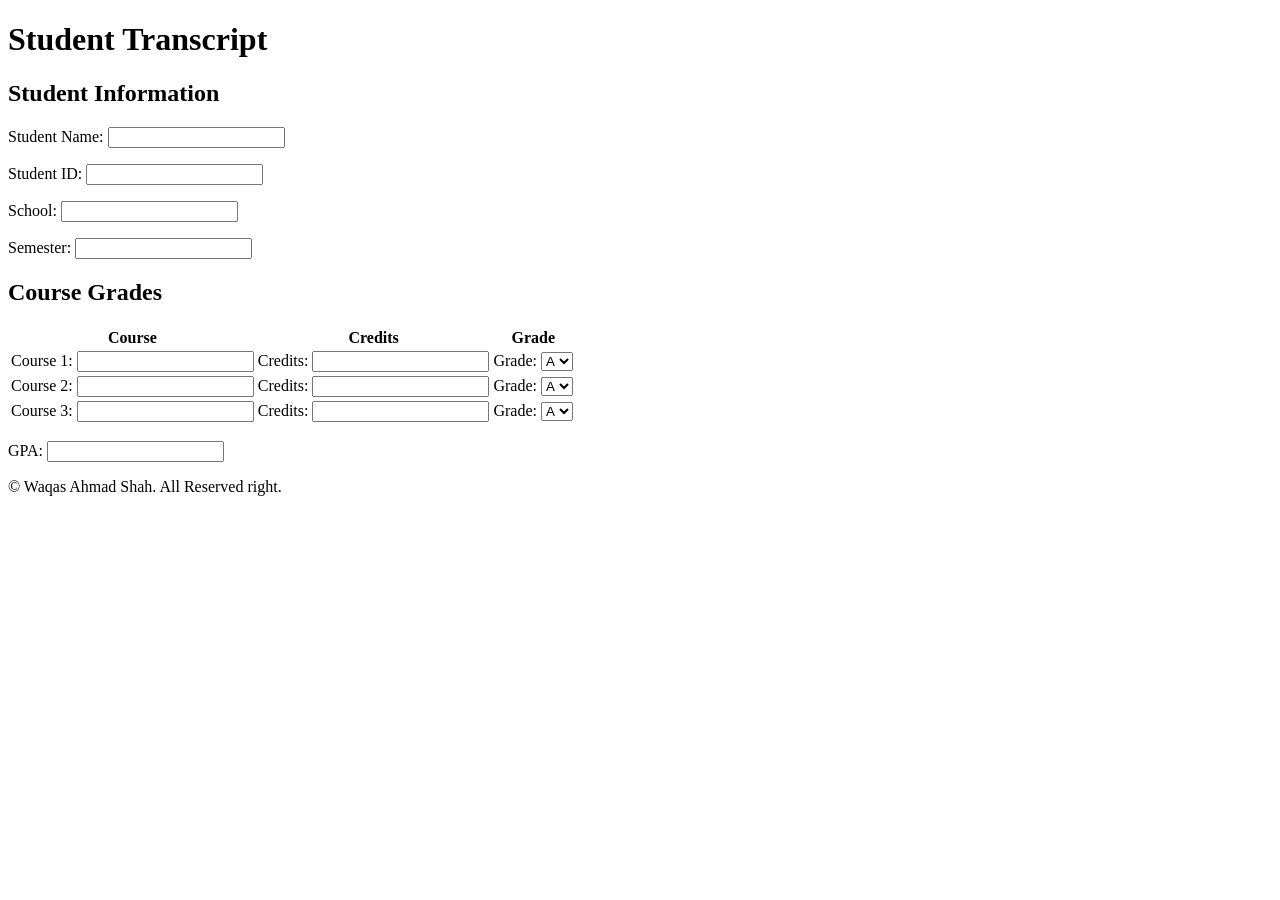
==== transcript/index.html @ 7627f0dc "tanscript project" ====
<!DOCTYPE html>
<html>
<head>
    <title>Student Transcript</title>
</head>
<body>
    <header>
        <h1>Student Transcript</h1>
    </header>

    <main>
        <form>
            <h2>Student Information</h2>

            <p>
                <label for="student-name">Student Name:</label>
                <input type="text" id="student-name">
            </p>

            <p>
                <label for="student-id">Student ID:</label>
                <input type="text" id="student-id">
            </p>

            <p>
                <label for="school">School:</label>
                <input type="text" id="school">
            </p>

            <p>
                <label for="semester">Semester:</label>
                <input type="text" id="semester">
            </p>

            <h2>Course Grades</h2>

            <table>
                <thead>
                    <tr>
                        <th>Course</th>
                        <th>Credits</th>
                        <th>Grade</th>
                    </tr>
                </thead>
                <tbody>
                    <tr>
                        <td><label>Course 1: <input type="text"></label></td>
                        <td><label>Credits: <input type="number"></label></td>
                        <td>
                            <label>Grade:
                                <select>
                                    <option>A</option>
                                    <option>B</option>
                                    <option>C</option>
                                    <option>D</option>
                                    <option>F</option>
                                </select>
                            </label>
                        </td>
                    </tr>
                    <tr>
                        <td><label>Course 2: <input type="text"></label></td>
                        <td><label>Credits: <input type="number"></label></td>
                        <td>
                            <label>Grade:
                                <select>
                                    <option>A</option>
                                    <option>B</option>
                                    <option>C</option>
                                    <option>D</option>
                                    <option>F</option>
                                </select>
                            </label>
                        </td>
                    </tr>
                    <tr>
                        <td><label>Course 3: <input type="text"></label></td>
                        <td><label>Credits: <input type="number"></label></td>
                        <td>
                            <label>Grade:
                                <select>
                                    <option>A</option>
                                    <option>B</option>
                                    <option>C</option>
                                    <option>D</option>
                                    <option>F</option>
                                </select>
                            </label>
                        </td>
                    </tr>
                </tbody>
            </table>

            <p>
                <label for="gpa">GPA:</label>
                <input type="number" id="gpa">
            </p>
        </form>

    </main>

    <footer>
        <p>&copy; Waqas Ahmad Shah. All Reserved right.</p>
    </footer>
</body>
</html>
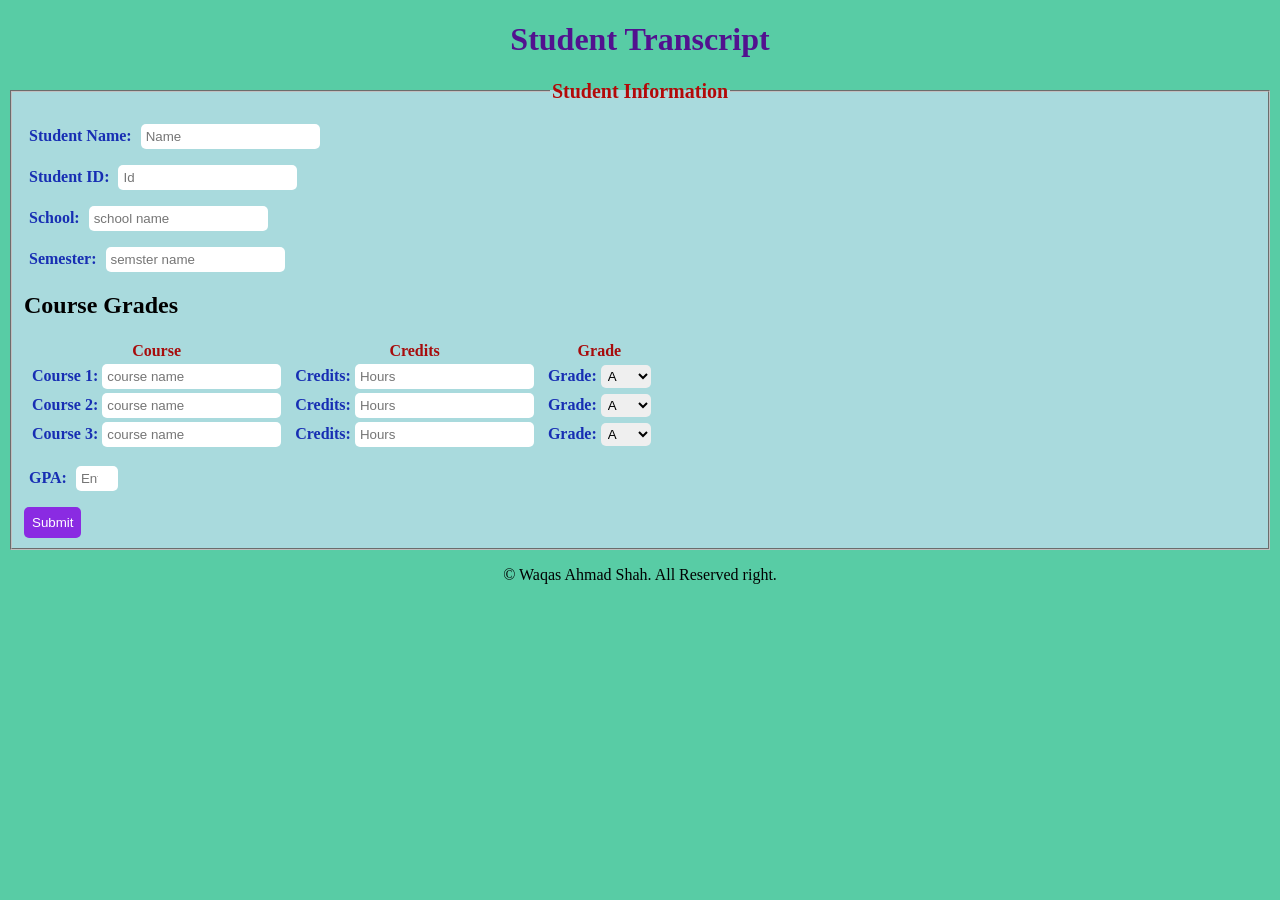
==== commit 59edf315: "feature: intergation of css in index.html, and apply inline, internal, external css" ====
--- a/transcript/index.html
+++ b/transcript/index.html
@@ -1,106 +1,134 @@
-<!DOCTYPE html>
+<!doctype html>
 <html>
-<head>
+  <head>
     <title>Student Transcript</title>
-</head>
-<body>
+    <link rel="stylesheet" href="./style.css">
+  </head>
+  <style>
+    body{
+      background-color: rgb(88, 204, 165);
+    }
+    fieldset{
+      background-color: rgb(169, 218, 221);
+    }
+
+  </style>
+  <body>
     <header>
-        <h1>Student Transcript</h1>
+      <h1 style="color: rgb(82, 17, 143); text-align: center;">Student Transcript</h1>
     </header>
 
     <main>
-        <form>
-            <h2>Student Information</h2>
+      <form>
+        <fieldset>
+            <legend style="text-align:center; font-size: 20px; font-weight: bold; color: rgb(179, 9, 9);">Student Information</legend>
 
-            <p>
-                <label for="student-name">Student Name:</label>
-                <input type="text" id="student-name">
-            </p>
+          <p>
+            <label for="student-name">Student Name:</label>
+            <input type="text" id="student-name" placeholder="Name"/>
+          </p>
 
-            <p>
-                <label for="student-id">Student ID:</label>
-                <input type="text" id="student-id">
-            </p>
+          <p>
+            <label for="student-id">Student ID:</label>
+            <input type="text" id="student-id" placeholder="Id" />
+          </p>
 
-            <p>
-                <label for="school">School:</label>
-                <input type="text" id="school">
-            </p>
+          <p>
+            <label for="school">School:</label>
+            <input type="text" id="school" placeholder="school name" />
+          </p>
 
-            <p>
-                <label for="semester">Semester:</label>
-                <input type="text" id="semester">
-            </p>
+          <p>
+            <label for="semester">Semester:</label>
+            <input type="text" id="semester" placeholder="semster name"/>
+          </p>
 
-            <h2>Course Grades</h2>
+          <h2>Course Grades</h2>
 
-            <table>
-                <thead>
-                    <tr>
-                        <th>Course</th>
-                        <th>Credits</th>
-                        <th>Grade</th>
-                    </tr>
-                </thead>
-                <tbody>
-                    <tr>
-                        <td><label>Course 1: <input type="text"></label></td>
-                        <td><label>Credits: <input type="number"></label></td>
-                        <td>
-                            <label>Grade:
-                                <select>
-                                    <option>A</option>
-                                    <option>B</option>
-                                    <option>C</option>
-                                    <option>D</option>
-                                    <option>F</option>
-                                </select>
-                            </label>
-                        </td>
-                    </tr>
-                    <tr>
-                        <td><label>Course 2: <input type="text"></label></td>
-                        <td><label>Credits: <input type="number"></label></td>
-                        <td>
-                            <label>Grade:
-                                <select>
-                                    <option>A</option>
-                                    <option>B</option>
-                                    <option>C</option>
-                                    <option>D</option>
-                                    <option>F</option>
-                                </select>
-                            </label>
-                        </td>
-                    </tr>
-                    <tr>
-                        <td><label>Course 3: <input type="text"></label></td>
-                        <td><label>Credits: <input type="number"></label></td>
-                        <td>
-                            <label>Grade:
-                                <select>
-                                    <option>A</option>
-                                    <option>B</option>
-                                    <option>C</option>
-                                    <option>D</option>
-                                    <option>F</option>
-                                </select>
-                            </label>
-                        </td>
-                    </tr>
-                </tbody>
-            </table>
+          <table>
+            <thead>
+              <tr>
+                <th>Course</th>
+                <th>Credits</th>
+                <th>Grade</th>
+              </tr>
+            </thead>
+            <tbody>
+              <tr>
+                <td>
+                  <label>Course 1: <input type="text" placeholder="course name"/></label>
+                </td>
+                <td>
+                  <label>Credits: <input type="number" min="1" placeholder="Hours"/></label>
+                </td>
+                <td>
+                  <label
+                    >Grade:
+                    <select>
+                      <option>A</option>
+                      <option>B</option>
+                      <option>C</option>
+                      <option>D</option>
+                      <option>F</option>
+                    </select>
+                  </label>
+                </td>
+              </tr>
+              <tr>
+                <td>
+                  <label>Course 2: <input type="text" placeholder="course name"/></label>
+                </td>
+                <td>
+                  <label>Credits: <input type="number" min="1" placeholder="Hours"/></label>
+                </td>
+                <td>
+                  <label
+                    >Grade:
+                    <select>
+                      <option>A</option>
+                      <option>B</option>
+                      <option>C</option>
+                      <option>D</option>
+                      <option>F</option>
+                    </select>
+                  </label>
+                </td>
+              </tr>
+              <tr>
+                <td>
+                  <label>Course 3: <input type="text" placeholder="course name"/></label>
+                </td>
+                <td>
+                  <label>Credits: <input type="number" min="1" placeholder="Hours"/></label>
+                </td>
+                <td>
+                  <label
+                    >Grade:
+                    <select>
+                      <option>A</option>
+                      <option>B</option>
+                      <option>C</option>
+                      <option>D</option>
+                      <option>F</option>
+                    </select>
+                  </label>
+                </td>
+              </tr>
+            </tbody>
+          </table>
 
-            <p>
-                <label for="gpa">GPA:</label>
-                <input type="number" id="gpa">
-            </p>
-        </form>
+          <p>
+            <label for="gpa">GPA:</label>
+            <input type="number" id="gpa" min="1" max="4" placeholder="Enter GPA"/>
+          </p>
 
+          <button type="submit" class="btn">Submit</button>
+        </fieldset>
+      </form>
     </main>
 
-    <footer>
-        <p>&copy; Waqas Ahmad Shah. All Reserved right.</p>
+    <footer style="text-align: center;">
+      <p>&copy; Waqas Ahmad Shah. All Reserved right.</p>
     </footer>
-</body>
+  </body>
 </html>
--- a/transcript/style.css
+++ b/transcript/style.css
@@ -0,0 +1,34 @@
+label{
+    color: rgb(23, 46, 179);
+    font-weight: bold;
+    padding: 5px 5px;
+    outline: none;
+}
+input{
+    border: none;
+    padding: 5px;
+    border-radius: 5px;
+}
+select{
+    width: 50px;
+    padding: 3px;
+    border: none;
+    border-radius: 5px;
+}
+thead tr th{
+    color: rgb(167, 12, 12);
+    font-weight: 900;
+}
+.btn{
+     border: none;
+     padding: 8px;
+     border-radius: 5px;
+     background-color: blueviolet;
+     color: white;
+     cursor: pointer;
+     transition: all 0.3s ease;
+
+}
+.btn:hover{
+    transform: scale(0.9);
+}
